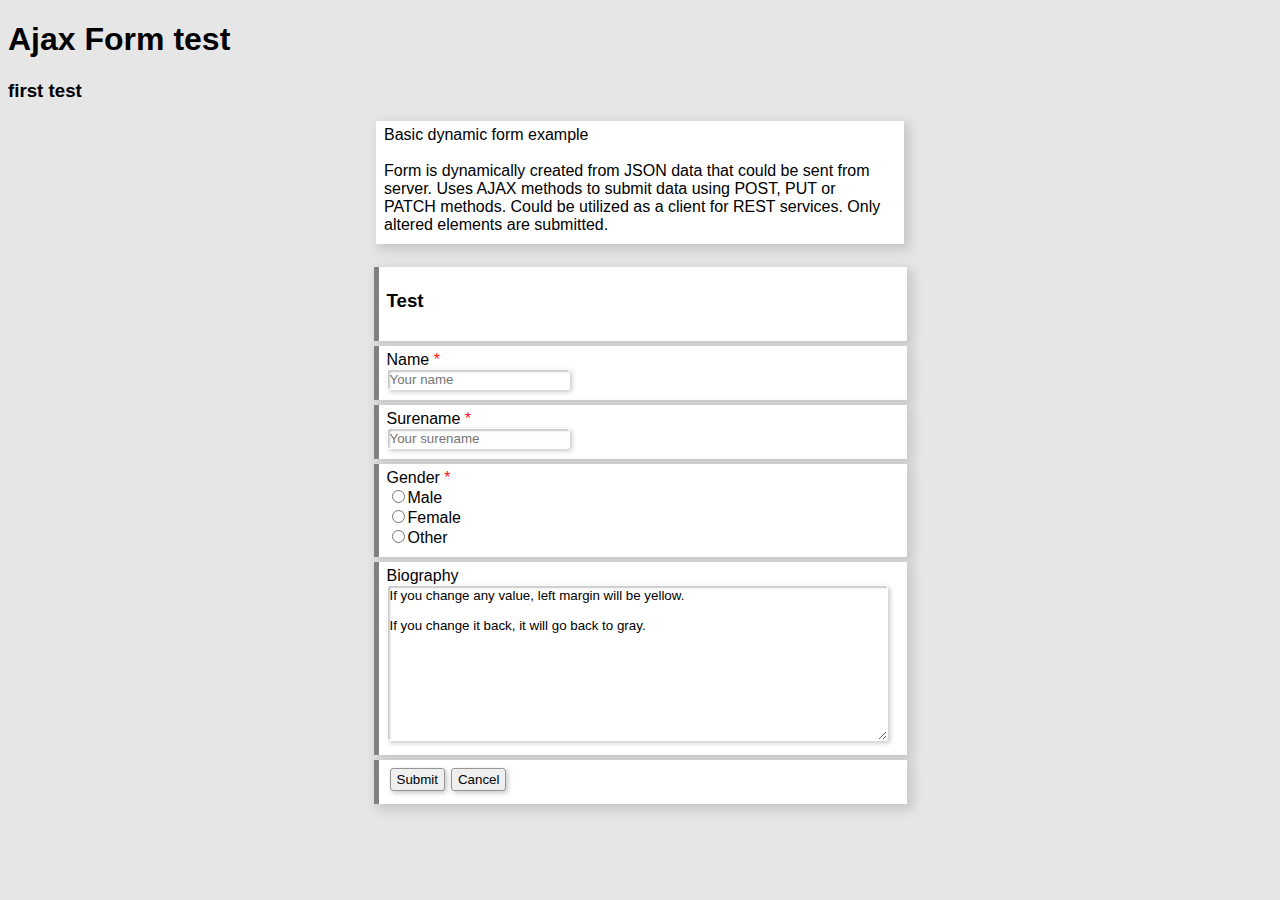
==== formexample/index.html @ f9459520 "Add files via upload" ====
<!--
// Dušan Benašić test

-->

<!DOCTYPE html>
<html>
<head>
<meta content="text/html;charset=utf-8" http-equiv="Content-Type">
<meta content="utf-8" http-equiv="encoding">


<link rel="stylesheet" href="css/main_style.css">
<script src="javascript/jquery-3.4.1.min.js"></script>
<script src="javascript/util.js"></script>
<script src="javascript/crud2.js"></script>
<script src="javascript/crud3.js"></script>

<script>
    let rootURL=""
    let testform_data =    {
        "type" : "form",
        "title" : "Test",
        "elements" :
        {
            "name":
            {
                "label" : "Name",
                "type"  : "text",
                "id"    : "name",
                "placeholder" : "Your name",
                "required" : true
            },

            "surename" :
            {
                "label" : "Surename",
                "type"  : "text",
                "id"    : "surename",
                "placeholder" : "Your surename",                 
                "required" : true
            },

            "gender" :
            {
                "label" : "Gender",
                "type"  : "radio",
                "id"    : "gender",
                "options" : [{"value":"male", "label":"Male"}, {"value":"female", "label":"Female"} , {"value":"other", "label":"Other"} ],
                "required" : true

            },

            "bio" :
            {
                "label" : "Biography",
                "type"  : "textarea",
                "id"    : "bio",
                "value" : "If you change any value, left margin will be yellow. \n\nIf you change it back, it will go back to gray."

            },            
            
        },

        "resource_id": "test_id",
        "resource": "test"        
    }

    $( document ).ready(function() {
        let x = new formController(testform_data,"#main_content_a","prefixa");
        x.init({action:"post"})
        //x.render()
        
    });
</script>

</head>
<body>

<h1>Ajax Form test</h1>

<h3>first test</h3>


<div id="menu"></div>

<div id="info"></div>

<div id="info" class="form_warper" > 
    Basic dynamic form example <br> <br>
    Form is dynamically created from JSON data that could be sent from server. Uses AJAX methods to submit data using POST, PUT or PATCH methods. Could be utilized as a client for REST services. Only altered elements are submitted.

</div>

<br>

<div id="main_content_a"></div>



</body>
---- formexample/css/main_style.css ----
html * {

    font-family: "Trebuchet MS", Helvetica, sans-serif;
}

body
{
    background-color: rgb(230,230,230);
}

table {
    
    border-collapse: collapse;
  }

button {

    border-radius: 3px;
    border: 1px solid;
    border-color: rgb(150,150,150);
    padding: 3px 6px 3px 6px;
    margin: 3px;
    box-shadow:  2px 2px 5px rgb(200, 200, 200);

}

button:hover {
    background-color: rgb(207, 248, 255);
    border-color: rgb(10, 0, 151);

    box-shadow:  2px 2px 5px rgb(210, 241, 255);

}
  
input[type=text], input[type=date], input[type=password], input[type=number], textarea, select {
    /*box-shadow: 0px 2px 3px 1px black;*/
    border-radius: 3px;
    border: 1px solid transparent;
    padding: 2px;
    box-shadow:  inset 2px 2px   2px  0px rgb(200, 200, 200), 2px 2px 5px rgb(200, 200, 200);
}

input[type=text]:focus, input[type=date]:focus, input[type=password]:focus, input[type=number]:focus, textarea:focus, select:focus{
    /*box-shadow:  inset 2px 2px   2px  0px rgb(200, 200, 200), 2px 2px 5px rgb(151, 236, 251);*/
    
    border: 1px solid skyblue;


}
  
table, th, td {
    padding-top: 1px;
    padding-right: 8px;
    padding-bottom: 1px;
    padding-left: 8px;
    text-align: left;
    border: 1px solid black;
  }

.row_action_link {
    display: block;
}

.tr1{
    background-color: #ffffcc;
}

.tr2{
    background-color: #ffff88;
}

.form_error{
    color: #ff1111;
}

.form_required{
    color: #ff1111;
}

.form_warper{
    width: 500px;
    margin: auto;
    /* background-color: #ffffee; */
    background-color: #ffffff;
    padding-top: 5px;
    padding-right: 20px;
    padding-bottom: 10px;
    padding-left: 8px;

    margin-bottom: 5px;

    box-shadow:  4px 4px 10px 2px rgb(200, 200, 200);

    /*border-top:   1px solid #ffffff;*/
    /*border-bottom:   1px solid rgb(255, 255, 121); */ 
}

.form_no_spacing
{
    margin-bottom: 1px;
}

.table_warper{
    margin: auto;
    box-shadow:  4px 4px 10px 2px rgb(200, 200, 200);
}

.form_border_init{
    transition: border-left 0.5s;
    border-left: 5px solid grey;    
}

.form_border_neutral{
    border-left: 5px solid white;    
}

.form_border_changed{
    transition: border-left 0.5s;
    border-left: 5px solid rgb(240, 190, 0);    
}

.form_border_error{
    transition: border-left 0.5s;
    border-left: 5px solid red;    
}

.cell_img {
    max-width:100%;
    height:auto;
}

.cell_imgcontainer {
    width: 250px; 
    
    /*height: 200px;*/
}
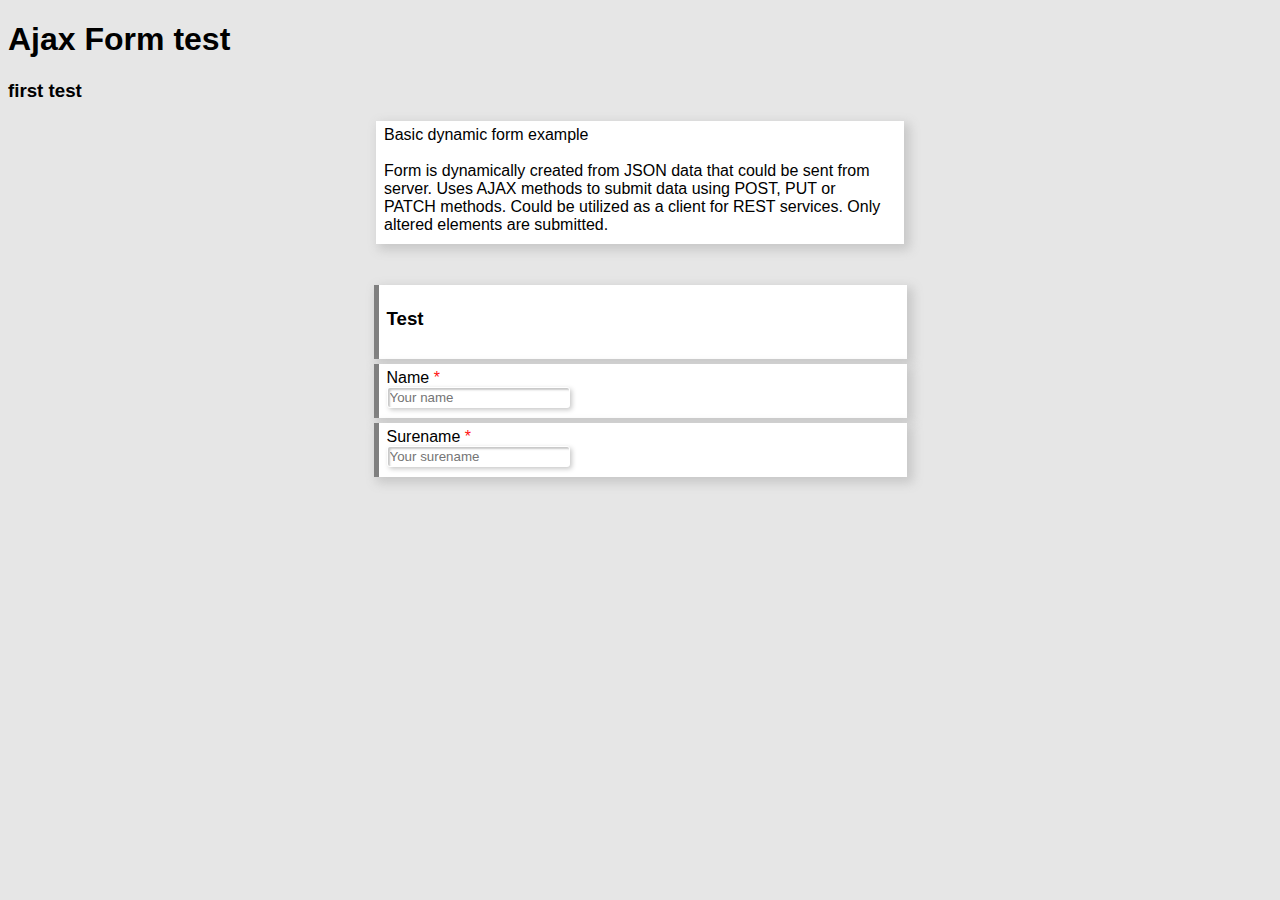
==== commit ca779f5c: "Update index.html" ====
--- a/formexample/index.html
+++ b/formexample/index.html
@@ -44,9 +44,9 @@
             "gender" :
             {
                 "label" : "Gender",
-                "type"  : "radio",
+                "type"  : "select",
                 "id"    : "gender",
-                "options" : [{"value":"male", "label":"Male"}, {"value":"female", "label":"Female"} , {"value":"other", "label":"Other"} ],
+                "options" : [{"value":"male", "label":"Male" }, {"value":"female", "label":"Female"} , {"value":"other", "label":"Other", "selected":true} ],
                 "required" : true
 
             },
@@ -84,13 +84,15 @@
 
 <div id="menu"></div>
 
-<div id="info"></div>
 
-<div id="info" class="form_warper" > 
+<div id="info2" class="form_warper" > 
     Basic dynamic form example <br> <br>
     Form is dynamically created from JSON data that could be sent from server. Uses AJAX methods to submit data using POST, PUT or PATCH methods. Could be utilized as a client for REST services. Only altered elements are submitted.
+</div>
 
-</div>
+<br>
+
+<div id="main_msg" ></div>
 
 <br>
 
@@ -98,4 +100,4 @@
 
 
 
-</body>+</body>
